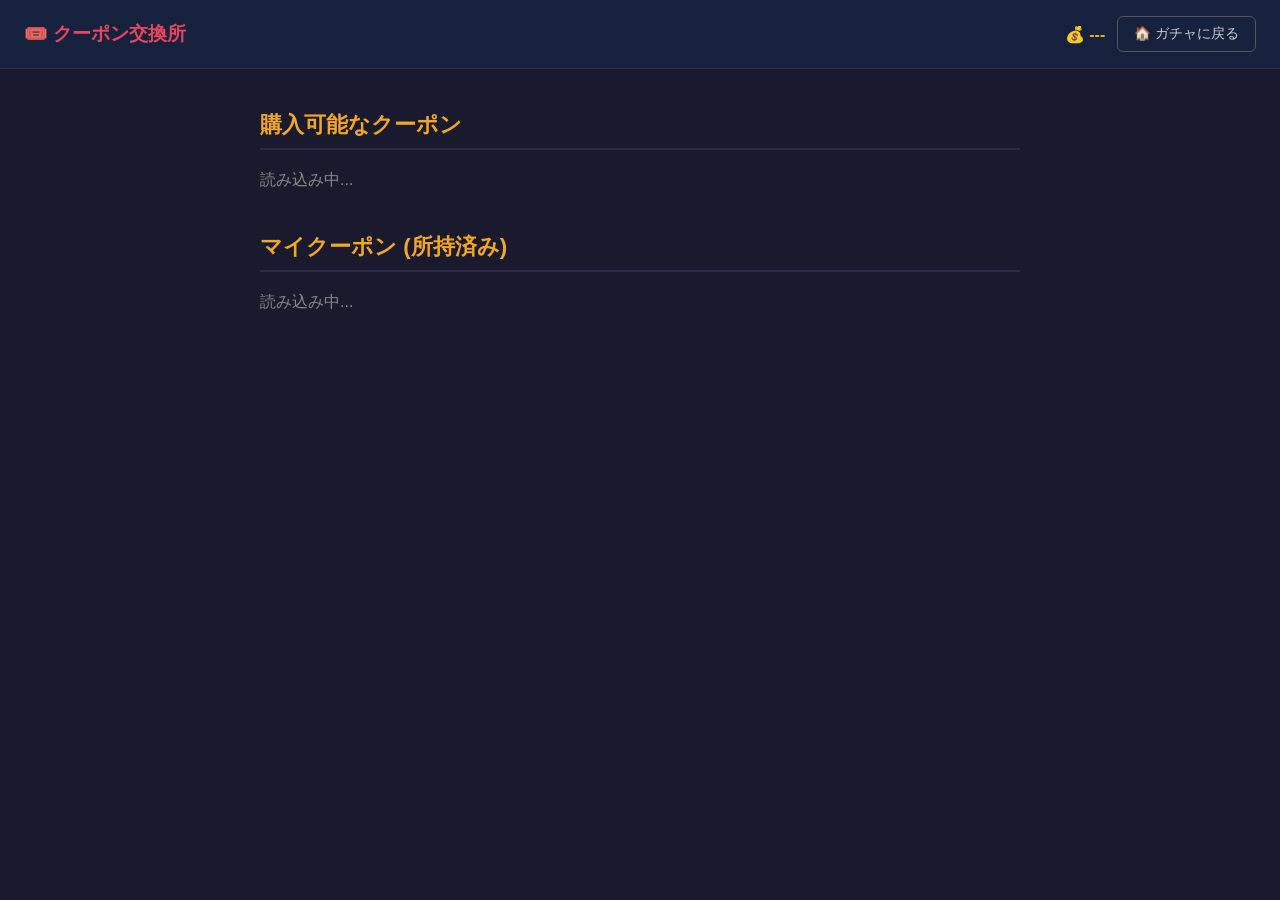
==== static/pages/coupons.html @ 783aa8cf "QRコードで入力したコインを使って割引クーポンを買えるようにしました。" ====
<!DOCTYPE html>
<html lang="ja">
<head>
    <meta charset="UTF-8">
    <meta name="viewport" content="width=device-width, initial-scale=1.0">
    <title>クーポン - 古町ガチャ</title>
    <style>
        * { margin: 0; padding: 0; box-sizing: border-box; }
        body {
            font-family: 'Segoe UI', 'Hiragino Sans', sans-serif;
            background: #1a1a2e;
            color: #eee;
            min-height: 100vh;
        }
        /* ヘッダー */
        .header {
            display: flex;
            justify-content: space-between;
            align-items: center;
            padding: 16px 24px;
            background: #16213e;
            border-bottom: 1px solid #2a2a4a;
        }
        .header h1 { font-size: 1.2rem; color: #e94560; }
        .header .user-info { display: flex; align-items: center; gap: 12px; color: #aaa; }
        
        .nav-buttons {
            display: flex; gap: 10px;
        }
        .nav-buttons a {
            padding: 8px 16px;
            background: transparent;
            color: #ccc;
            border: 1px solid #555;
            border-radius: 6px;
            text-decoration: none;
            font-size: 0.85rem;
            transition: all 0.2s;
        }
        .nav-buttons a:hover { background: #333; color: #fff; }

        /* メインコンテンツ */
        .main {
            padding: 40px 20px;
            max-width: 800px;
            margin: 0 auto;
        }
        .section-title {
            font-size: 1.4rem;
            color: #f5a623;
            margin-bottom: 20px;
            border-bottom: 2px solid #2a2a4a;
            padding-bottom: 8px;
            margin-top: 40px;
        }
        .section-title:first-child { margin-top: 0; }

        .coupon-list {
            display: grid;
            grid-template-columns: repeat(auto-fill, minmax(280px, 1fr));
            gap: 20px;
        }
        .coupon-card {
            background: #16213e;
            border-radius: 12px;
            padding: 20px;
            box-shadow: 0 4px 15px rgba(0,0,0,0.3);
            display: flex;
            flex-direction: column;
            justify-content: space-between;
            border: 1px solid #2a2a4a;
        }
        .coupon-name {
            font-size: 1.1rem;
            color: #e94560;
            margin-bottom: 8px;
            font-weight: bold;
        }
        .coupon-desc {
            color: #bbb;
            font-size: 0.9rem;
            margin-bottom: 16px;
            line-height: 1.5;
            flex-grow: 1;
        }
        .coupon-price {
            color: #f5a623;
            font-weight: bold;
            font-size: 1.1rem;
            margin-bottom: 12px;
        }
        .buy-btn {
            width: 100%;
            padding: 12px;
            background: #e94560;
            color: #fff;
            border: none;
            border-radius: 8px;
            font-weight: bold;
            font-size: 1rem;
            cursor: pointer;
            transition: background 0.2s, transform 0.1s;
        }
        .buy-btn:hover:not(:disabled) { background: #d03b55; transform: translateY(-2px); }
        .buy-btn:active:not(:disabled) { transform: translateY(0); }
        .buy-btn:disabled { background: #444; color: #888; cursor: not-allowed; }

        .my-coupon-card {
            background: #1a1a2e;
            border-left: 4px solid #4285f4;
        }
        .my-coupon-date {
            font-size: 0.8rem;
            color: #888;
            margin-top: 10px;
            padding-top: 10px;
            border-top: 1px solid #2a2a4a;
        }
    </style>
</head>
<body>
    <div class="header">
        <h1>🎟️ クーポン交換所</h1>
        <div class="user-info">
            <span id="coinsDisplay" style="color:#f5a623; font-weight:bold;">💰 ---</span>
            <div class="nav-buttons">
                <a href="gacha.html">🏠 ガチャに戻る</a>
            </div>
        </div>
    </div>

    <div class="main">
        <h2 class="section-title">購入可能なクーポン</h2>
        <div class="coupon-list" id="availableCoupons">
            <p style="color:#888;">読み込み中...</p>
        </div>

        <h2 class="section-title">マイクーポン (所持済み)</h2>
        <div class="coupon-list" id="myCoupons">
            <p style="color:#888;">読み込み中...</p>
        </div>
    </div>

    <script>
        let currentUserCoins = 0;

        async function init() {
            try {
                const res = await fetch('/api/user.php');
                const data = await res.json();
                if (!data.logged_in) {
                    window.location.href = 'login.html';
                    return;
                }
                currentUserCoins = data.user.coins;
                updateCoinDisplay(currentUserCoins);
                
                await Promise.all([loadAvailableCoupons(), loadMyCoupons()]);
            } catch (err) {
                console.error(err);
                alert('エラーが発生しました。再度ログインしてください。');
            }
        }

        function updateCoinDisplay(coins) {
            document.getElementById('coinsDisplay').textContent = `💰 ${coins}`;
        }

        async function loadAvailableCoupons() {
            try {
                const res = await fetch('/api/coupons.php');
                const data = await res.json();
                const container = document.getElementById('availableCoupons');
                container.innerHTML = '';

                if (data.success && data.coupons && data.coupons.length > 0) {
                    data.coupons.forEach(coupon => {
                        const canBuy = currentUserCoins >= coupon.coin_price;
                        
                        const div = document.createElement('div');
                        div.className = 'coupon-card';
                        div.innerHTML = `
                            <div>
                                <div class="coupon-name">${escapeHTML(coupon.name)}</div>
                                <div class="coupon-desc">${escapeHTML(coupon.description)}</div>
                            </div>
                            <div>
                                <div class="coupon-price">💰 ${coupon.coin_price} コイン</div>
                                <button class="buy-btn" ${canBuy ? '' : 'disabled'} onclick="buyCoupon(${coupon.id}, '${escapeHTML(coupon.name)}', ${coupon.coin_price})">
                                    ${canBuy ? '購入する' : 'コイン不足'}
                                </button>
                            </div>
                        `;
                        container.appendChild(div);
                    });
                } else {
                    container.innerHTML = '<p style="color:#888;">現在購入できるクーポンはありません。</p>';
                }
            } catch(e) { 
                console.error(e); 
                document.getElementById('availableCoupons').innerHTML = '<p style="color:#e94560;">クーポンの読み込みに失敗しました。</p>';
            }
        }

        async function loadMyCoupons() {
            try {
                const res = await fetch('/api/my_coupons.php');
                const data = await res.json();
                const container = document.getElementById('myCoupons');
                container.innerHTML = '';

                if (data.success && data.my_coupons && data.my_coupons.length > 0) {
                    data.my_coupons.forEach(uc => {
                        const date = new Date(uc.created_at).toLocaleString('ja-JP');
                        const div = document.createElement('div');
                        div.className = 'coupon-card my-coupon-card';
                        div.innerHTML = `
                            <div>
                                <div class="coupon-name">${escapeHTML(uc.name)}</div>
                                <div class="coupon-desc">${escapeHTML(uc.description)}</div>
                            </div>
                            <div class="my-coupon-date">
                                獲得日: ${date}<br>
                                状態: <b>${uc.is_used ? '<span style="color:#888;">使用済み</span>' : '<span style="color:#28a745;">未使用</span>'}</b>
                            </div>
                        `;
                        container.appendChild(div);
                    });
                } else {
                    container.innerHTML = '<p style="color:#888;">まだクーポンを持っていません。</p>';
                }
            } catch(e) { 
                console.error(e); 
                document.getElementById('myCoupons').innerHTML = '<p style="color:#e94560;">クーポンの読み込みに失敗しました。</p>';
            }
        }

        async function buyCoupon(couponId, name, price) {
            if (!confirm(`「${name}」を ${price} コインで購入しますか？`)) {
                return;
            }

            try {
                const res = await fetch('/api/buy_coupon.php', {
                    method: 'POST',
                    headers: { 'Content-Type': 'application/json' },
                    body: JSON.stringify({ coupon_id: couponId })
                });
                const data = await res.json();

                if (data.success) {
                    alert(data.message);
                    currentUserCoins = data.remaining_coins;
                    updateCoinDisplay(currentUserCoins);
                    await Promise.all([loadAvailableCoupons(), loadMyCoupons()]);
                } else {
                    alert('エラー: ' + data.message);
                }
            } catch (err) {
                console.error(err);
                alert('通信エラーが発生しました');
            }
        }

        function escapeHTML(str) {
            return String(str).replace(/[&<>'"]/g, 
                tag => ({
                    '&': '&amp;',
                    '<': '&lt;',
                    '>': '&gt;',
                    "'": '&#39;',
                    '"': '&quot;'
                }[tag] || tag)
            );
        }

        init();
    </script>
</body>
</html>
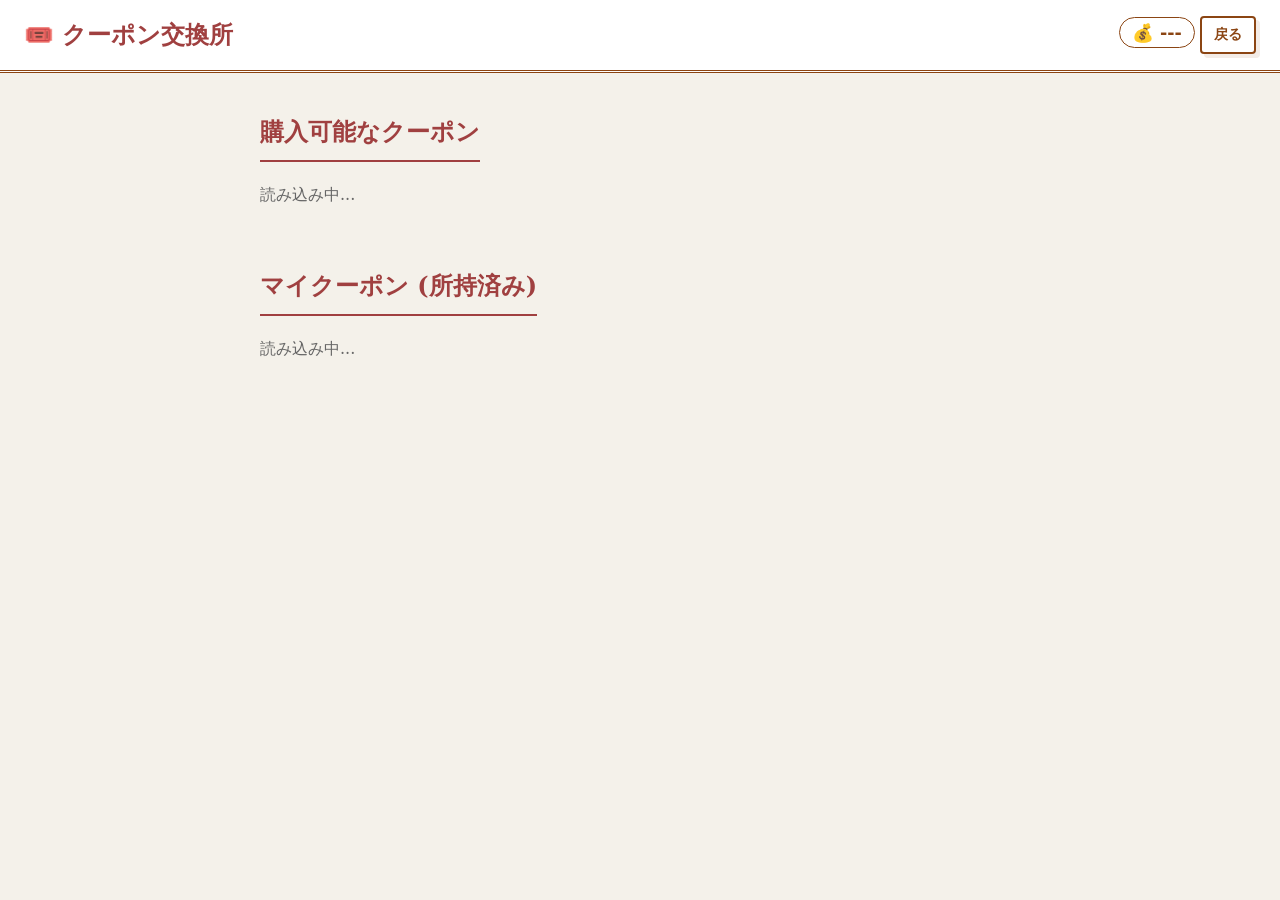
==== commit acd9f4d7: "デザインを変更しました。" ====
--- a/static/pages/coupons.html
+++ b/static/pages/coupons.html
@@ -4,117 +4,59 @@
     <meta charset="UTF-8">
     <meta name="viewport" content="width=device-width, initial-scale=1.0">
     <title>クーポン - 古町ガチャ</title>
+    <link rel="stylesheet" href="css/retro.css">
     <style>
-        * { margin: 0; padding: 0; box-sizing: border-box; }
-        body {
-            font-family: 'Segoe UI', 'Hiragino Sans', sans-serif;
-            background: #1a1a2e;
-            color: #eee;
-            min-height: 100vh;
-        }
-        /* ヘッダー */
-        .header {
-            display: flex;
-            justify-content: space-between;
-            align-items: center;
-            padding: 16px 24px;
-            background: #16213e;
-            border-bottom: 1px solid #2a2a4a;
-        }
-        .header h1 { font-size: 1.2rem; color: #e94560; }
-        .header .user-info { display: flex; align-items: center; gap: 12px; color: #aaa; }
-        
-        .nav-buttons {
-            display: flex; gap: 10px;
-        }
-        .nav-buttons a {
-            padding: 8px 16px;
-            background: transparent;
-            color: #ccc;
-            border: 1px solid #555;
-            border-radius: 6px;
-            text-decoration: none;
-            font-size: 0.85rem;
-            transition: all 0.2s;
-        }
-        .nav-buttons a:hover { background: #333; color: #fff; }
-
-        /* メインコンテンツ */
-        .main {
-            padding: 40px 20px;
-            max-width: 800px;
-            margin: 0 auto;
-        }
-        .section-title {
-            font-size: 1.4rem;
-            color: #f5a623;
-            margin-bottom: 20px;
-            border-bottom: 2px solid #2a2a4a;
-            padding-bottom: 8px;
-            margin-top: 40px;
-        }
-        .section-title:first-child { margin-top: 0; }
-
+        /* クーポン特有のスタイル */
         .coupon-list {
             display: grid;
-            grid-template-columns: repeat(auto-fill, minmax(280px, 1fr));
-            gap: 20px;
-        }
+            grid-template-columns: repeat(auto-fill, minmax(300px, 1fr));
+            gap: 24px;
+        }
+        
         .coupon-card {
-            background: #16213e;
-            border-radius: 12px;
-            padding: 20px;
-            box-shadow: 0 4px 15px rgba(0,0,0,0.3);
             display: flex;
             flex-direction: column;
             justify-content: space-between;
-            border: 1px solid #2a2a4a;
-        }
+            min-height: 200px;
+        }
+
         .coupon-name {
-            font-size: 1.1rem;
-            color: #e94560;
+            font-size: 1.3rem;
+            color: #a04040;
             margin-bottom: 8px;
             font-weight: bold;
+            border-bottom: 1px solid #8b4513;
+            padding-bottom: 4px;
         }
         .coupon-desc {
-            color: #bbb;
-            font-size: 0.9rem;
+            color: #444;
+            font-size: 0.95rem;
             margin-bottom: 16px;
-            line-height: 1.5;
+            line-height: 1.6;
             flex-grow: 1;
         }
         .coupon-price {
-            color: #f5a623;
+            color: #8b4513;
             font-weight: bold;
-            font-size: 1.1rem;
+            font-size: 1.2rem;
             margin-bottom: 12px;
-        }
+            text-align: right;
+        }
+        
+        .my-coupon-card {
+            border-color: #2e5a2e; /* 獲得済みは少し違う色味（緑系）に */
+        }
+        .my-coupon-date {
+            font-size: 0.85rem;
+            color: #666;
+            margin-top: 10px;
+            padding-top: 10px;
+            border-top: 1px dashed #8b4513;
+            font-style: italic;
+        }
+        
         .buy-btn {
             width: 100%;
-            padding: 12px;
-            background: #e94560;
-            color: #fff;
-            border: none;
-            border-radius: 8px;
-            font-weight: bold;
-            font-size: 1rem;
-            cursor: pointer;
-            transition: background 0.2s, transform 0.1s;
-        }
-        .buy-btn:hover:not(:disabled) { background: #d03b55; transform: translateY(-2px); }
-        .buy-btn:active:not(:disabled) { transform: translateY(0); }
-        .buy-btn:disabled { background: #444; color: #888; cursor: not-allowed; }
-
-        .my-coupon-card {
-            background: #1a1a2e;
-            border-left: 4px solid #4285f4;
-        }
-        .my-coupon-date {
-            font-size: 0.8rem;
-            color: #888;
-            margin-top: 10px;
-            padding-top: 10px;
-            border-top: 1px solid #2a2a4a;
         }
     </style>
 </head>
@@ -122,22 +64,20 @@
     <div class="header">
         <h1>🎟️ クーポン交換所</h1>
         <div class="user-info">
-            <span id="coinsDisplay" style="color:#f5a623; font-weight:bold;">💰 ---</span>
-            <div class="nav-buttons">
-                <a href="gacha.html">🏠 ガチャに戻る</a>
-            </div>
+            <span id="coinsDisplay" class="coin-display">💰 ---</span>
+            <a href="gacha.html" class="retro-btn btn-secondary" style="padding: 6px 12px; font-size: 0.85rem;">戻る</a>
         </div>
     </div>
 
-    <div class="main">
-        <h2 class="section-title">購入可能なクーポン</h2>
+    <div class="container">
+        <h2 class="retro-title">購入可能なクーポン</h2>
         <div class="coupon-list" id="availableCoupons">
-            <p style="color:#888;">読み込み中...</p>
+            <p style="color:#666;">読み込み中...</p>
         </div>
 
-        <h2 class="section-title">マイクーポン (所持済み)</h2>
+        <h2 class="retro-title" style="margin-top: 60px;">マイクーポン (所持済み)</h2>
         <div class="coupon-list" id="myCoupons">
-            <p style="color:#888;">読み込み中...</p>
+            <p style="color:#666;">読み込み中...</p>
         </div>
     </div>
 
@@ -178,7 +118,7 @@
                         const canBuy = currentUserCoins >= coupon.coin_price;
                         
                         const div = document.createElement('div');
-                        div.className = 'coupon-card';
+                        div.className = 'retro-card coupon-card';
                         div.innerHTML = `
                             <div>
                                 <div class="coupon-name">${escapeHTML(coupon.name)}</div>
@@ -186,7 +126,7 @@
                             </div>
                             <div>
                                 <div class="coupon-price">💰 ${coupon.coin_price} コイン</div>
-                                <button class="buy-btn" ${canBuy ? '' : 'disabled'} onclick="buyCoupon(${coupon.id}, '${escapeHTML(coupon.name)}', ${coupon.coin_price})">
+                                <button class="retro-btn btn-primary buy-btn" ${canBuy ? '' : 'disabled'} onclick="buyCoupon(${coupon.id}, '${escapeHTML(coupon.name)}', ${coupon.coin_price})">
                                     ${canBuy ? '購入する' : 'コイン不足'}
                                 </button>
                             </div>
@@ -213,7 +153,7 @@
                     data.my_coupons.forEach(uc => {
                         const date = new Date(uc.created_at).toLocaleString('ja-JP');
                         const div = document.createElement('div');
-                        div.className = 'coupon-card my-coupon-card';
+                        div.className = 'retro-card coupon-card my-coupon-card';
                         div.innerHTML = `
                             <div>
                                 <div class="coupon-name">${escapeHTML(uc.name)}</div>
@@ -221,7 +161,7 @@
                             </div>
                             <div class="my-coupon-date">
                                 獲得日: ${date}<br>
-                                状態: <b>${uc.is_used ? '<span style="color:#888;">使用済み</span>' : '<span style="color:#28a745;">未使用</span>'}</b>
+                                状態: <b>${uc.is_used ? '<span style="color:#888;">使用済み</span>' : '<span style="color:#2e5a2e;">未使用</span>'}</b>
                             </div>
                         `;
                         container.appendChild(div);
--- a/static/pages/css/retro.css
+++ b/static/pages/css/retro.css
@@ -0,0 +1,143 @@
+/* retro.css - 古町レトロ共通スタイル */
+
+/* 全要素のリセット */
+* {
+    margin: 0;
+    padding: 0;
+    box-sizing: border-box;
+}
+
+/* 全体の背景設定：和紙のような質感 */
+body {
+    background-color: #f4f1ea;
+    background-image: url("https://www.transparenttextures.com/patterns/natural-paper.png");
+    font-family: "Sawarabi Mincho", "Hiragino Mincho ProN", "serif";
+    color: #333;
+    line-height: 1.6;
+}
+
+/* ヘッダー */
+.header {
+    background: #fff;
+    border-bottom: 3px double #8b4513;
+    padding: 16px 24px;
+    display: flex;
+    justify-content: space-between;
+    align-items: center;
+    position: sticky;
+    top: 0;
+    z-index: 100;
+}
+
+.header h1 {
+    font-size: 1.5rem;
+    color: #a04040;
+    margin: 0;
+}
+
+/* 各種カード・コンテナ */
+.retro-card {
+    background: #fff;
+    border: 3px double #8b4513;
+    border-radius: 4px;
+    padding: 24px;
+    box-shadow: 8px 8px 0px rgba(139, 69, 19, 0.1);
+    margin-bottom: 24px;
+}
+
+/* ボタン：千社札や印鑑のようなイメージ */
+.retro-btn {
+    display: inline-block;
+    padding: 12px 24px;
+    font-size: 1rem;
+    font-weight: bold;
+    text-decoration: none;
+    cursor: pointer;
+    border-radius: 4px;
+    transition: all 0.2s;
+    text-align: center;
+}
+
+.btn-primary {
+    background: #a04040;
+    color: #fff;
+    border: none;
+    box-shadow: 4px 4px 0px #5d2e0d;
+}
+
+.btn-primary:hover:not(:disabled) {
+    background: #803030;
+    transform: translate(2px, 2px);
+    box-shadow: 2px 2px 0px #5d2e0d;
+}
+
+.btn-secondary {
+    background: transparent;
+    color: #8b4513;
+    border: 2px solid #8b4513;
+    box-shadow: 4px 4px 0px rgba(139, 69, 19, 0.1);
+}
+
+.btn-secondary:hover {
+    transform: translate(2px, 2px);
+    box-shadow: 2px 2px 0px rgba(139, 69, 19, 0.1);
+}
+
+.btn-success {
+    background: #2e5a2e; /* 常盤色（緑系） */
+    color: #fff;
+    border: none;
+    box-shadow: 4px 4px 0px #1a3a1a;
+}
+
+.btn-success:hover {
+    background: #244624;
+    transform: translate(2px, 2px);
+    box-shadow: 2px 2px 0px #1a3a1a;
+}
+
+.btn-warning {
+    background: #f5a623;
+    color: #fff;
+    border: none;
+    box-shadow: 4px 4px 0px #ab7318;
+}
+
+.btn-warning:hover {
+    background: #d48f1f;
+    transform: translate(2px, 2px);
+    box-shadow: 2px 2px 0px #ab7318;
+}
+
+/* テキスト装飾 */
+.retro-title {
+    color: #a04040;
+    border-bottom: 2px solid #a04040;
+    margin-bottom: 20px;
+    padding-bottom: 8px;
+    display: inline-block;
+}
+
+.retro-subtitle {
+    color: #666;
+    font-weight: bold;
+    margin-bottom: 12px;
+}
+
+/* コイン表示などの装飾 */
+.coin-display {
+    color: #8b4513;
+    font-weight: bold;
+    font-size: 1.1rem;
+    padding: 4px 12px;
+    border: 1px solid #8b4513;
+    background: #fff;
+    border-radius: 20px;
+}
+
+/* 汎用的な余白設定 */
+.container {
+    max-width: 800px;
+    margin: 40px auto;
+    padding: 0 20px;
+}
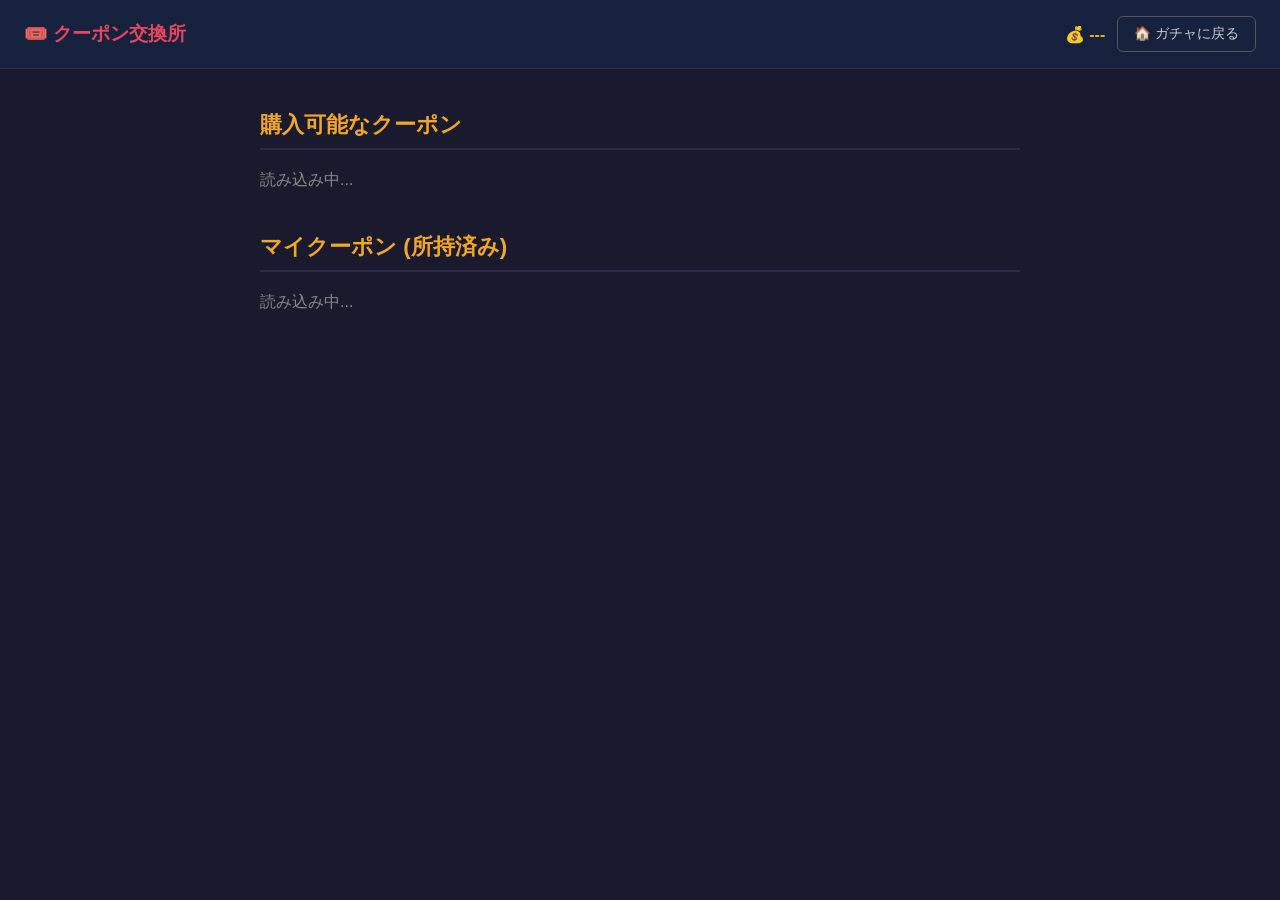
==== commit a300a2b4: "Revert "デザインを変更しました。" This reverts commit 6588923bd278e995b0a5bb4a95f7a82cb8492a15." ====
--- a/static/pages/coupons.html
+++ b/static/pages/coupons.html
@@ -4,59 +4,117 @@
     <meta charset="UTF-8">
     <meta name="viewport" content="width=device-width, initial-scale=1.0">
     <title>クーポン - 古町ガチャ</title>
-    <link rel="stylesheet" href="css/retro.css">
     <style>
-        /* クーポン特有のスタイル */
+        * { margin: 0; padding: 0; box-sizing: border-box; }
+        body {
+            font-family: 'Segoe UI', 'Hiragino Sans', sans-serif;
+            background: #1a1a2e;
+            color: #eee;
+            min-height: 100vh;
+        }
+        /* ヘッダー */
+        .header {
+            display: flex;
+            justify-content: space-between;
+            align-items: center;
+            padding: 16px 24px;
+            background: #16213e;
+            border-bottom: 1px solid #2a2a4a;
+        }
+        .header h1 { font-size: 1.2rem; color: #e94560; }
+        .header .user-info { display: flex; align-items: center; gap: 12px; color: #aaa; }
+        
+        .nav-buttons {
+            display: flex; gap: 10px;
+        }
+        .nav-buttons a {
+            padding: 8px 16px;
+            background: transparent;
+            color: #ccc;
+            border: 1px solid #555;
+            border-radius: 6px;
+            text-decoration: none;
+            font-size: 0.85rem;
+            transition: all 0.2s;
+        }
+        .nav-buttons a:hover { background: #333; color: #fff; }
+
+        /* メインコンテンツ */
+        .main {
+            padding: 40px 20px;
+            max-width: 800px;
+            margin: 0 auto;
+        }
+        .section-title {
+            font-size: 1.4rem;
+            color: #f5a623;
+            margin-bottom: 20px;
+            border-bottom: 2px solid #2a2a4a;
+            padding-bottom: 8px;
+            margin-top: 40px;
+        }
+        .section-title:first-child { margin-top: 0; }
+
         .coupon-list {
             display: grid;
-            grid-template-columns: repeat(auto-fill, minmax(300px, 1fr));
-            gap: 24px;
-        }
-        
+            grid-template-columns: repeat(auto-fill, minmax(280px, 1fr));
+            gap: 20px;
+        }
         .coupon-card {
+            background: #16213e;
+            border-radius: 12px;
+            padding: 20px;
+            box-shadow: 0 4px 15px rgba(0,0,0,0.3);
             display: flex;
             flex-direction: column;
             justify-content: space-between;
-            min-height: 200px;
-        }
-
+            border: 1px solid #2a2a4a;
+        }
         .coupon-name {
-            font-size: 1.3rem;
-            color: #a04040;
+            font-size: 1.1rem;
+            color: #e94560;
             margin-bottom: 8px;
             font-weight: bold;
-            border-bottom: 1px solid #8b4513;
-            padding-bottom: 4px;
         }
         .coupon-desc {
-            color: #444;
-            font-size: 0.95rem;
+            color: #bbb;
+            font-size: 0.9rem;
             margin-bottom: 16px;
-            line-height: 1.6;
+            line-height: 1.5;
             flex-grow: 1;
         }
         .coupon-price {
-            color: #8b4513;
+            color: #f5a623;
             font-weight: bold;
-            font-size: 1.2rem;
+            font-size: 1.1rem;
             margin-bottom: 12px;
-            text-align: right;
-        }
-        
+        }
+        .buy-btn {
+            width: 100%;
+            padding: 12px;
+            background: #e94560;
+            color: #fff;
+            border: none;
+            border-radius: 8px;
+            font-weight: bold;
+            font-size: 1rem;
+            cursor: pointer;
+            transition: background 0.2s, transform 0.1s;
+        }
+        .buy-btn:hover:not(:disabled) { background: #d03b55; transform: translateY(-2px); }
+        .buy-btn:active:not(:disabled) { transform: translateY(0); }
+        .buy-btn:disabled { background: #444; color: #888; cursor: not-allowed; }
+
         .my-coupon-card {
-            border-color: #2e5a2e; /* 獲得済みは少し違う色味（緑系）に */
+            background: #1a1a2e;
+            border-left: 4px solid #4285f4;
         }
         .my-coupon-date {
-            font-size: 0.85rem;
-            color: #666;
+            font-size: 0.8rem;
+            color: #888;
             margin-top: 10px;
             padding-top: 10px;
-            border-top: 1px dashed #8b4513;
-            font-style: italic;
-        }
-        
-        .buy-btn {
-            width: 100%;
+            border-top: 1px solid #2a2a4a;
         }
     </style>
 </head>
@@ -64,20 +122,22 @@
     <div class="header">
         <h1>🎟️ クーポン交換所</h1>
         <div class="user-info">
-            <span id="coinsDisplay" class="coin-display">💰 ---</span>
-            <a href="gacha.html" class="retro-btn btn-secondary" style="padding: 6px 12px; font-size: 0.85rem;">戻る</a>
+            <span id="coinsDisplay" style="color:#f5a623; font-weight:bold;">💰 ---</span>
+            <div class="nav-buttons">
+                <a href="gacha.html">🏠 ガチャに戻る</a>
+            </div>
         </div>
     </div>
 
-    <div class="container">
-        <h2 class="retro-title">購入可能なクーポン</h2>
+    <div class="main">
+        <h2 class="section-title">購入可能なクーポン</h2>
         <div class="coupon-list" id="availableCoupons">
-            <p style="color:#666;">読み込み中...</p>
+            <p style="color:#888;">読み込み中...</p>
         </div>
 
-        <h2 class="retro-title" style="margin-top: 60px;">マイクーポン (所持済み)</h2>
+        <h2 class="section-title">マイクーポン (所持済み)</h2>
         <div class="coupon-list" id="myCoupons">
-            <p style="color:#666;">読み込み中...</p>
+            <p style="color:#888;">読み込み中...</p>
         </div>
     </div>
 
@@ -118,7 +178,7 @@
                         const canBuy = currentUserCoins >= coupon.coin_price;
                         
                         const div = document.createElement('div');
-                        div.className = 'retro-card coupon-card';
+                        div.className = 'coupon-card';
                         div.innerHTML = `
                             <div>
                                 <div class="coupon-name">${escapeHTML(coupon.name)}</div>
@@ -126,7 +186,7 @@
                             </div>
                             <div>
                                 <div class="coupon-price">💰 ${coupon.coin_price} コイン</div>
-                                <button class="retro-btn btn-primary buy-btn" ${canBuy ? '' : 'disabled'} onclick="buyCoupon(${coupon.id}, '${escapeHTML(coupon.name)}', ${coupon.coin_price})">
+                                <button class="buy-btn" ${canBuy ? '' : 'disabled'} onclick="buyCoupon(${coupon.id}, '${escapeHTML(coupon.name)}', ${coupon.coin_price})">
                                     ${canBuy ? '購入する' : 'コイン不足'}
                                 </button>
                             </div>
@@ -153,7 +213,7 @@
                     data.my_coupons.forEach(uc => {
                         const date = new Date(uc.created_at).toLocaleString('ja-JP');
                         const div = document.createElement('div');
-                        div.className = 'retro-card coupon-card my-coupon-card';
+                        div.className = 'coupon-card my-coupon-card';
                         div.innerHTML = `
                             <div>
                                 <div class="coupon-name">${escapeHTML(uc.name)}</div>
@@ -161,7 +221,7 @@
                             </div>
                             <div class="my-coupon-date">
                                 獲得日: ${date}<br>
-                                状態: <b>${uc.is_used ? '<span style="color:#888;">使用済み</span>' : '<span style="color:#2e5a2e;">未使用</span>'}</b>
+                                状態: <b>${uc.is_used ? '<span style="color:#888;">使用済み</span>' : '<span style="color:#28a745;">未使用</span>'}</b>
                             </div>
                         `;
                         container.appendChild(div);
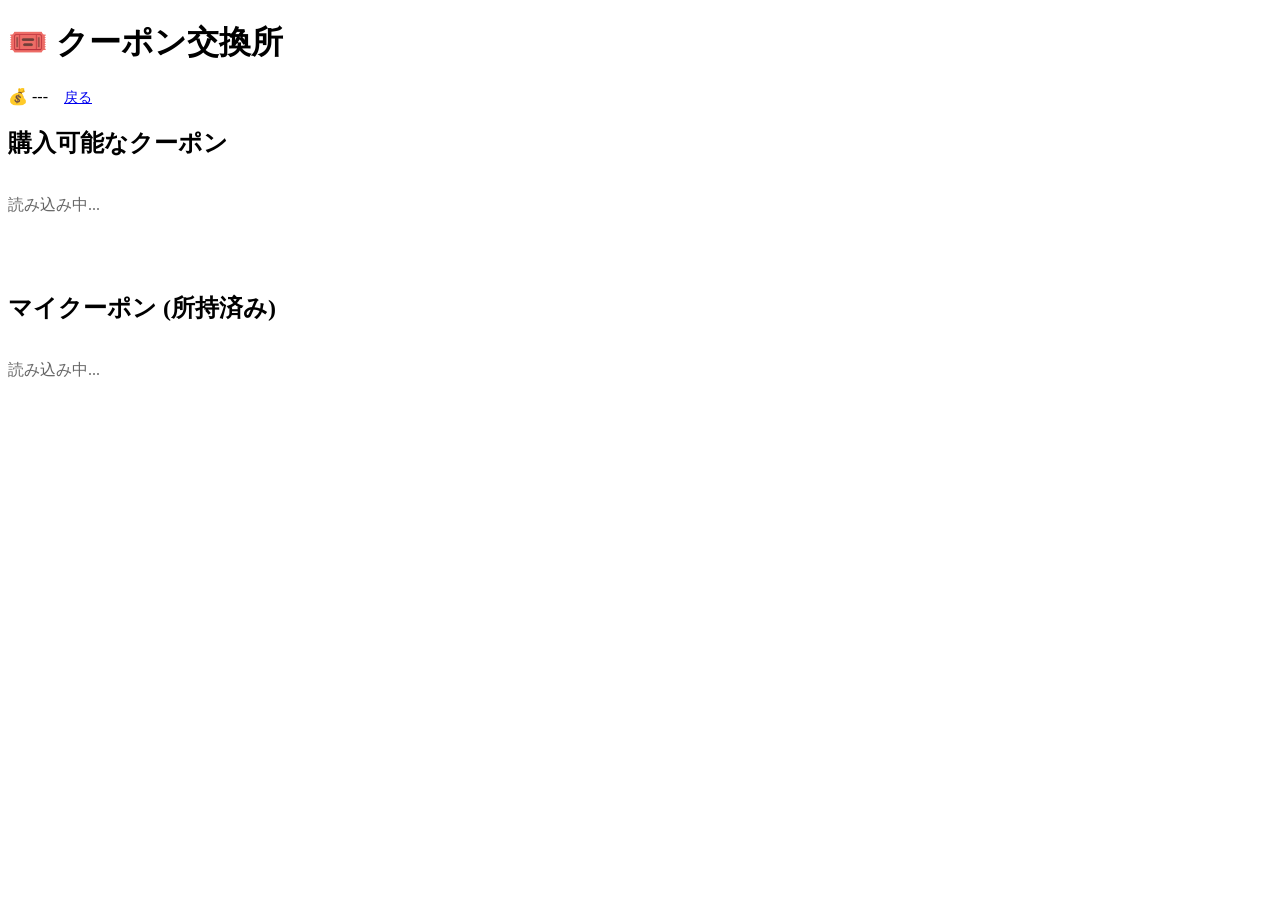
==== commit dcad167a: "github pageに表示できるように修正" ====
--- a/static/pages/coupons.html
+++ b/static/pages/coupons.html
@@ -4,117 +4,59 @@
     <meta charset="UTF-8">
     <meta name="viewport" content="width=device-width, initial-scale=1.0">
     <title>クーポン - 古町ガチャ</title>
+    <link rel="stylesheet" href="css/retro.css">
     <style>
-        * { margin: 0; padding: 0; box-sizing: border-box; }
-        body {
-            font-family: 'Segoe UI', 'Hiragino Sans', sans-serif;
-            background: #1a1a2e;
-            color: #eee;
-            min-height: 100vh;
-        }
-        /* ヘッダー */
-        .header {
-            display: flex;
-            justify-content: space-between;
-            align-items: center;
-            padding: 16px 24px;
-            background: #16213e;
-            border-bottom: 1px solid #2a2a4a;
-        }
-        .header h1 { font-size: 1.2rem; color: #e94560; }
-        .header .user-info { display: flex; align-items: center; gap: 12px; color: #aaa; }
-        
-        .nav-buttons {
-            display: flex; gap: 10px;
-        }
-        .nav-buttons a {
-            padding: 8px 16px;
-            background: transparent;
-            color: #ccc;
-            border: 1px solid #555;
-            border-radius: 6px;
-            text-decoration: none;
-            font-size: 0.85rem;
-            transition: all 0.2s;
-        }
-        .nav-buttons a:hover { background: #333; color: #fff; }
-
-        /* メインコンテンツ */
-        .main {
-            padding: 40px 20px;
-            max-width: 800px;
-            margin: 0 auto;
-        }
-        .section-title {
-            font-size: 1.4rem;
-            color: #f5a623;
-            margin-bottom: 20px;
-            border-bottom: 2px solid #2a2a4a;
-            padding-bottom: 8px;
-            margin-top: 40px;
-        }
-        .section-title:first-child { margin-top: 0; }
-
+        /* クーポン特有のスタイル */
         .coupon-list {
             display: grid;
-            grid-template-columns: repeat(auto-fill, minmax(280px, 1fr));
-            gap: 20px;
-        }
+            grid-template-columns: repeat(auto-fill, minmax(300px, 1fr));
+            gap: 24px;
+        }
+        
         .coupon-card {
-            background: #16213e;
-            border-radius: 12px;
-            padding: 20px;
-            box-shadow: 0 4px 15px rgba(0,0,0,0.3);
             display: flex;
             flex-direction: column;
             justify-content: space-between;
-            border: 1px solid #2a2a4a;
-        }
+            min-height: 200px;
+        }
+
         .coupon-name {
-            font-size: 1.1rem;
-            color: #e94560;
+            font-size: 1.3rem;
+            color: #a04040;
             margin-bottom: 8px;
             font-weight: bold;
+            border-bottom: 1px solid #8b4513;
+            padding-bottom: 4px;
         }
         .coupon-desc {
-            color: #bbb;
-            font-size: 0.9rem;
+            color: #444;
+            font-size: 0.95rem;
             margin-bottom: 16px;
-            line-height: 1.5;
+            line-height: 1.6;
             flex-grow: 1;
         }
         .coupon-price {
-            color: #f5a623;
+            color: #8b4513;
             font-weight: bold;
-            font-size: 1.1rem;
+            font-size: 1.2rem;
             margin-bottom: 12px;
-        }
+            text-align: right;
+        }
+        
+        .my-coupon-card {
+            border-color: #2e5a2e; /* 獲得済みは少し違う色味（緑系）に */
+        }
+        .my-coupon-date {
+            font-size: 0.85rem;
+            color: #666;
+            margin-top: 10px;
+            padding-top: 10px;
+            border-top: 1px dashed #8b4513;
+            font-style: italic;
+        }
+        
         .buy-btn {
             width: 100%;
-            padding: 12px;
-            background: #e94560;
-            color: #fff;
-            border: none;
-            border-radius: 8px;
-            font-weight: bold;
-            font-size: 1rem;
-            cursor: pointer;
-            transition: background 0.2s, transform 0.1s;
-        }
-        .buy-btn:hover:not(:disabled) { background: #d03b55; transform: translateY(-2px); }
-        .buy-btn:active:not(:disabled) { transform: translateY(0); }
-        .buy-btn:disabled { background: #444; color: #888; cursor: not-allowed; }
-
-        .my-coupon-card {
-            background: #1a1a2e;
-            border-left: 4px solid #4285f4;
-        }
-        .my-coupon-date {
-            font-size: 0.8rem;
-            color: #888;
-            margin-top: 10px;
-            padding-top: 10px;
-            border-top: 1px solid #2a2a4a;
         }
     </style>
 </head>
@@ -122,32 +64,31 @@
     <div class="header">
         <h1>🎟️ クーポン交換所</h1>
         <div class="user-info">
-            <span id="coinsDisplay" style="color:#f5a623; font-weight:bold;">💰 ---</span>
-            <div class="nav-buttons">
-                <a href="gacha.html">🏠 ガチャに戻る</a>
-            </div>
+            <span id="coinsDisplay" class="coin-display">💰 ---</span>
+            <a href="gacha.html" class="retro-btn btn-secondary" style="padding: 6px 12px; font-size: 0.85rem;">戻る</a>
         </div>
     </div>
 
-    <div class="main">
-        <h2 class="section-title">購入可能なクーポン</h2>
+    <div class="container">
+        <h2 class="retro-title">購入可能なクーポン</h2>
         <div class="coupon-list" id="availableCoupons">
-            <p style="color:#888;">読み込み中...</p>
+            <p style="color:#666;">読み込み中...</p>
         </div>
 
-        <h2 class="section-title">マイクーポン (所持済み)</h2>
+        <h2 class="retro-title" style="margin-top: 60px;">マイクーポン (所持済み)</h2>
         <div class="coupon-list" id="myCoupons">
-            <p style="color:#888;">読み込み中...</p>
+            <p style="color:#666;">読み込み中...</p>
         </div>
     </div>
 
+    <script src="../js/config.js"></script>
+    <script src="../js/api-client.js"></script>
     <script>
         let currentUserCoins = 0;
 
         async function init() {
             try {
-                const res = await fetch('/api/user.php');
-                const data = await res.json();
+                const data = await RetroGachaAPI.getUser();
                 if (!data.logged_in) {
                     window.location.href = 'login.html';
                     return;
@@ -168,8 +109,7 @@
 
         async function loadAvailableCoupons() {
             try {
-                const res = await fetch('/api/coupons.php');
-                const data = await res.json();
+                const data = await RetroGachaAPI.getCoupons();
                 const container = document.getElementById('availableCoupons');
                 container.innerHTML = '';
 
@@ -178,7 +118,7 @@
                         const canBuy = currentUserCoins >= coupon.coin_price;
                         
                         const div = document.createElement('div');
-                        div.className = 'coupon-card';
+                        div.className = 'retro-card coupon-card';
                         div.innerHTML = `
                             <div>
                                 <div class="coupon-name">${escapeHTML(coupon.name)}</div>
@@ -186,7 +126,7 @@
                             </div>
                             <div>
                                 <div class="coupon-price">💰 ${coupon.coin_price} コイン</div>
-                                <button class="buy-btn" ${canBuy ? '' : 'disabled'} onclick="buyCoupon(${coupon.id}, '${escapeHTML(coupon.name)}', ${coupon.coin_price})">
+                                <button class="retro-btn btn-primary buy-btn" ${canBuy ? '' : 'disabled'} onclick="buyCoupon(${coupon.id}, '${escapeHTML(coupon.name)}', ${coupon.coin_price})">
                                     ${canBuy ? '購入する' : 'コイン不足'}
                                 </button>
                             </div>
@@ -204,8 +144,7 @@
 
         async function loadMyCoupons() {
             try {
-                const res = await fetch('/api/my_coupons.php');
-                const data = await res.json();
+                const data = await RetroGachaAPI.getMyCoupons();
                 const container = document.getElementById('myCoupons');
                 container.innerHTML = '';
 
@@ -213,7 +152,7 @@
                     data.my_coupons.forEach(uc => {
                         const date = new Date(uc.created_at).toLocaleString('ja-JP');
                         const div = document.createElement('div');
-                        div.className = 'coupon-card my-coupon-card';
+                        div.className = 'retro-card coupon-card my-coupon-card';
                         div.innerHTML = `
                             <div>
                                 <div class="coupon-name">${escapeHTML(uc.name)}</div>
@@ -221,7 +160,7 @@
                             </div>
                             <div class="my-coupon-date">
                                 獲得日: ${date}<br>
-                                状態: <b>${uc.is_used ? '<span style="color:#888;">使用済み</span>' : '<span style="color:#28a745;">未使用</span>'}</b>
+                                状態: <b>${uc.is_used ? '<span style="color:#888;">使用済み</span>' : '<span style="color:#2e5a2e;">未使用</span>'}</b>
                             </div>
                         `;
                         container.appendChild(div);
@@ -241,12 +180,7 @@
             }
 
             try {
-                const res = await fetch('/api/buy_coupon.php', {
-                    method: 'POST',
-                    headers: { 'Content-Type': 'application/json' },
-                    body: JSON.stringify({ coupon_id: couponId })
-                });
-                const data = await res.json();
+                const data = await RetroGachaAPI.buyCoupon(couponId);
 
                 if (data.success) {
                     alert(data.message);
